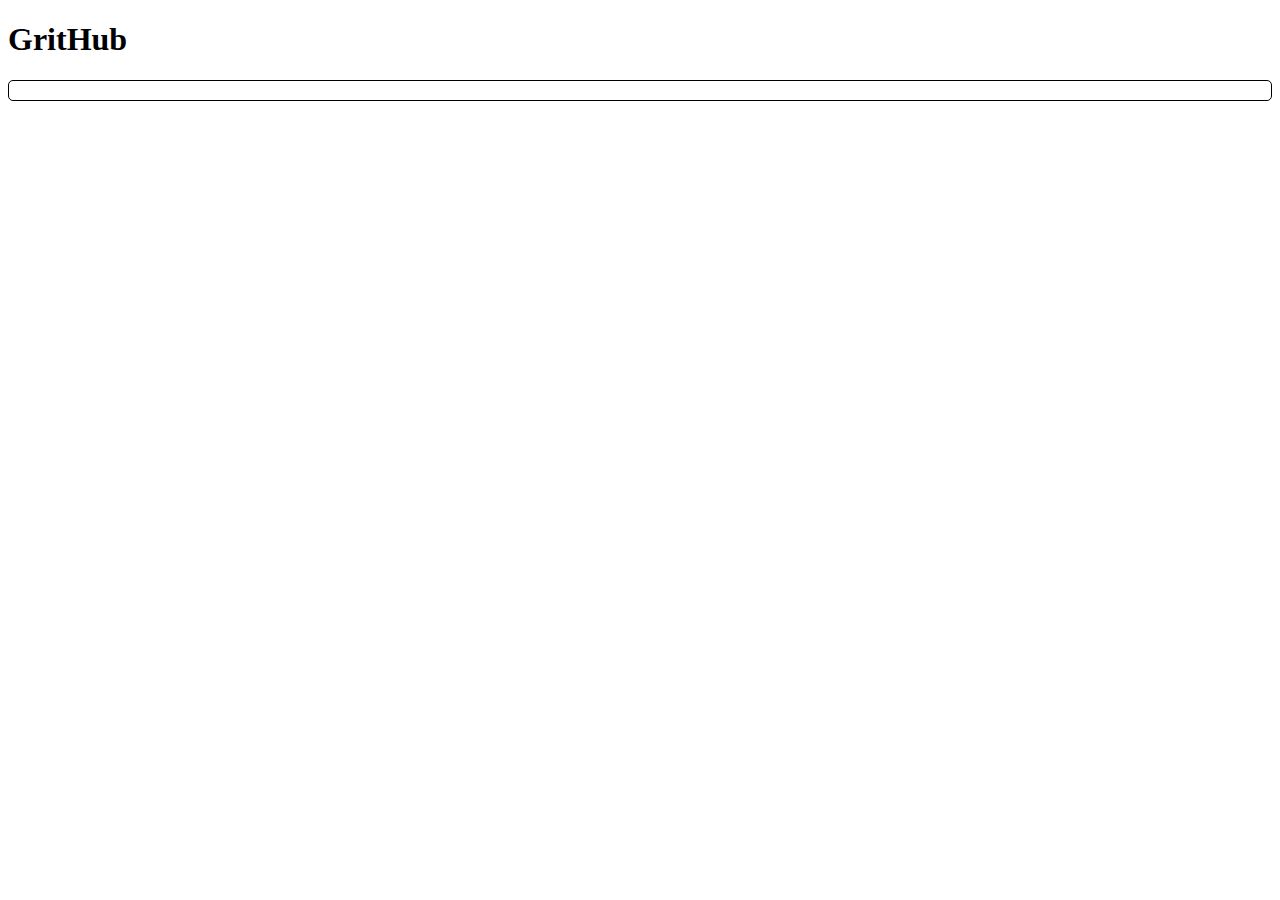
==== toptrumps/index.html @ b456ec48 "top trumps added" ====
<!DOCTYPE html>
<html lang="en">
<head>
    <meta charset="UTF-8">
    <meta http-equiv="X-UA-Compatible" content="IE=edge">
    <meta name="viewport" content="width=device-width, initial-scale=1.0">
    <title>Object</title>
    <link rel="stylesheet" href="/toptrumps/toptrumpscss/style.css">
</head>
<body>
    <h1>GritHub</h1>
    <div class="rocks card">
        <h3 id="name"></h3>
        <p id="area"></p>
        <p id="tech-grade"></p>
        <p id="trad-grade"></p>
    </div>

    <script>

        console.log(document.querySelector('h1').style);

        const rocks = { 
            //key:value,
            name:'Flying Buttress',
            area:'Stanage',
            tech-grade: 'Hard Very Difficult',
            trad-grade: '4a',
        }

        let title = document.querySelector(".rocks #name").rocks.title;
        let area = document.querySelector(".rocks #area").rocks.area;
        let techGrade = document.querySelector(".rocks #techGrade").rocks.tech-grade;
        let tradGrade = document.querySelector(".rocks #trad-grade").rocks.tradGrade;

        let rocks = {
            { 
            name:'Flying Buttress'
            area:'Stanage'
            tech-grade: 'Hard Very Diffcult'
            trad-grade: '4a'
            }, 

            {
            name:'Stoked'
            area:'Birchen Edge'
            tech-grade: '4a'
            trad-grade: 'Severe'
            },
        }
    </script>
</body>
</html>
---- toptrumps/toptrumpscss/style.css ----
.card {
    border: 1px solid black;
    border-radius: 5px;

}
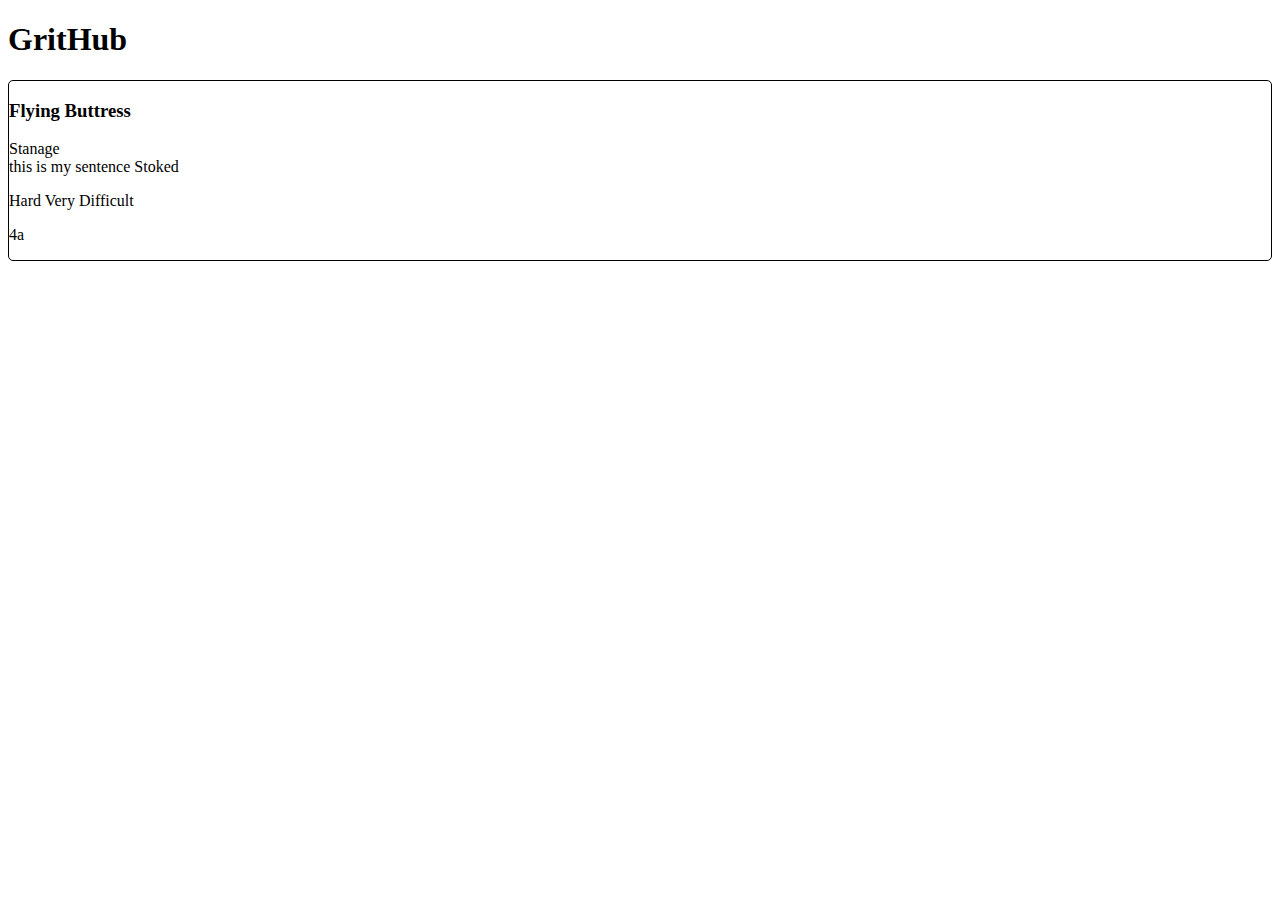
==== commit 3be1a1f4: ".map and new array, areaToFill" ====
--- a/toptrumps/index.html
+++ b/toptrumps/index.html
@@ -12,42 +12,59 @@
     <div class="rocks card">
         <h3 id="name"></h3>
         <p id="area"></p>
-        <p id="tech-grade"></p>
-        <p id="trad-grade"></p>
+        <p id="techGrade"></p>
+        <p id="tradGrade"></p>
     </div>
+    <div id="area"></div>
 
     <script>
-
-        console.log(document.querySelector('h1').style);
-
-        const rocks = { 
+        let rocks = 
             //key:value,
+            {
             name:'Flying Buttress',
             area:'Stanage',
-            tech-grade: 'Hard Very Difficult',
-            trad-grade: '4a',
+            techGrade: 'Hard Very Difficult',
+            tradGrade: '4a',
         }
+    
 
-        let title = document.querySelector(".rocks #name").rocks.title;
-        let area = document.querySelector(".rocks #area").rocks.area;
-        let techGrade = document.querySelector(".rocks #techGrade").rocks.tech-grade;
-        let tradGrade = document.querySelector(".rocks #trad-grade").rocks.tradGrade;
+        let title = document.querySelector("#name")
+        title.innerHTML=rocks.name
 
-        let rocks = {
-            { 
-            name:'Flying Buttress'
-            area:'Stanage'
-            tech-grade: 'Hard Very Diffcult'
-            trad-grade: '4a'
-            }, 
+        let area = document.querySelector("#area")
+        area.innerHTML=rocks.area
 
+        let techGrades = document.querySelector("#techGrade")
+        techGrades.innerHTML=rocks.techGrade
+
+        let tradGrades = document.querySelector("#tradGrade")
+        tradGrades.innerHTML=rocks.tradGrade
+        
+        let rocks1 = [
+    
             {
-            name:'Stoked'
-            area:'Birchen Edge'
-            tech-grade: '4a'
-            trad-grade: 'Severe'
-            },
-        }
+            name:'Stoked',
+            area:'Birchen Edge',
+            techGrade: '4a',
+            tradGrade: 'Severe'
+            }
+        ]
+
+        const map1 = rocks1.map((rock)=>{
+            
+        let areaToFill = document.getElementById('area')
+
+        let list =  document.createElement('li')
+        list.innerHTML = ` this is my sentence ${rock.name}`
+
+        areaToFill.append(list)
+            
+        console.log(rock)
+        })
+        
+
+        
+        
     </script>
 </body>
 </html>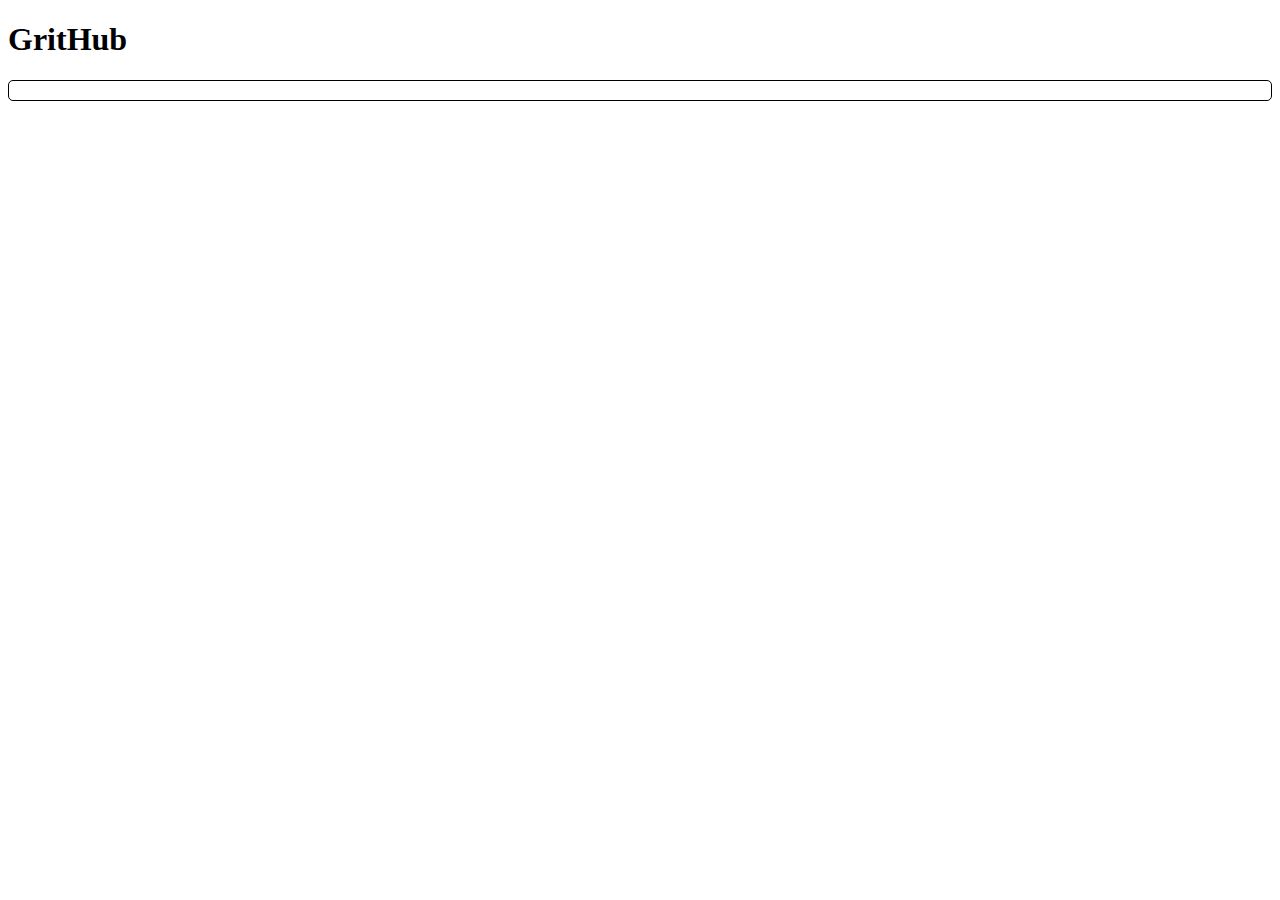
==== commit 596b61a9: "Merge branch 'main' of https://github.com/CaitlynHagin/demos-toptrumps" ====
--- a/toptrumps/index.html
+++ b/toptrumps/index.html
@@ -55,7 +55,7 @@
         let areaToFill = document.getElementById('area')
 
         let list =  document.createElement('li')
-        list.innerHTML = ` this is my sentence ${rock.name}`
+        // list.innerHTML = ` this is my sentence ${rock.name}`
 
         areaToFill.append(list)
             
@@ -63,6 +63,50 @@
         })
         
 
+        //copied from Oli 
+
+        const articles = [
+            {
+                title: "my article title", 
+                author: 'Joe Bloggs', 
+                date: '12-02-2023'
+            },
+            {
+                title: 'Another title for an article', 
+                author: 'Bill Jones', 
+                date: '24-02-2024'
+            },
+            {
+                title: 'Third one', 
+                author: 'John Smith', 
+                date: '24-02-2024'
+            },
+        ]
+
+        articles.map(function(currentItem){
+            const div = document.createElement('div');
+            div.innerHTML = `
+            <p id="article">
+                <span>Title:</span>
+                <span>${currentItem.title}</span>
+            </p>
+            `;
+            document.getElementById("demo").appendChild(div);
+        })
+
+
+
+        let title = document.querySelector("#name")
+        title.innerHTML=rocks1.name
+
+        let area = document.querySelector("#area")
+        area.innerHTML=rocks1.area
+
+        let techGrades = document.querySelector("#techGrade")
+        techGrades.innerHTML=rocks1.techGrade
+
+        let tradGrades = document.querySelector("#tradGrade")
+        tradGrades.innerHTML=rocks1.tradGrade
         
         
     </script>
